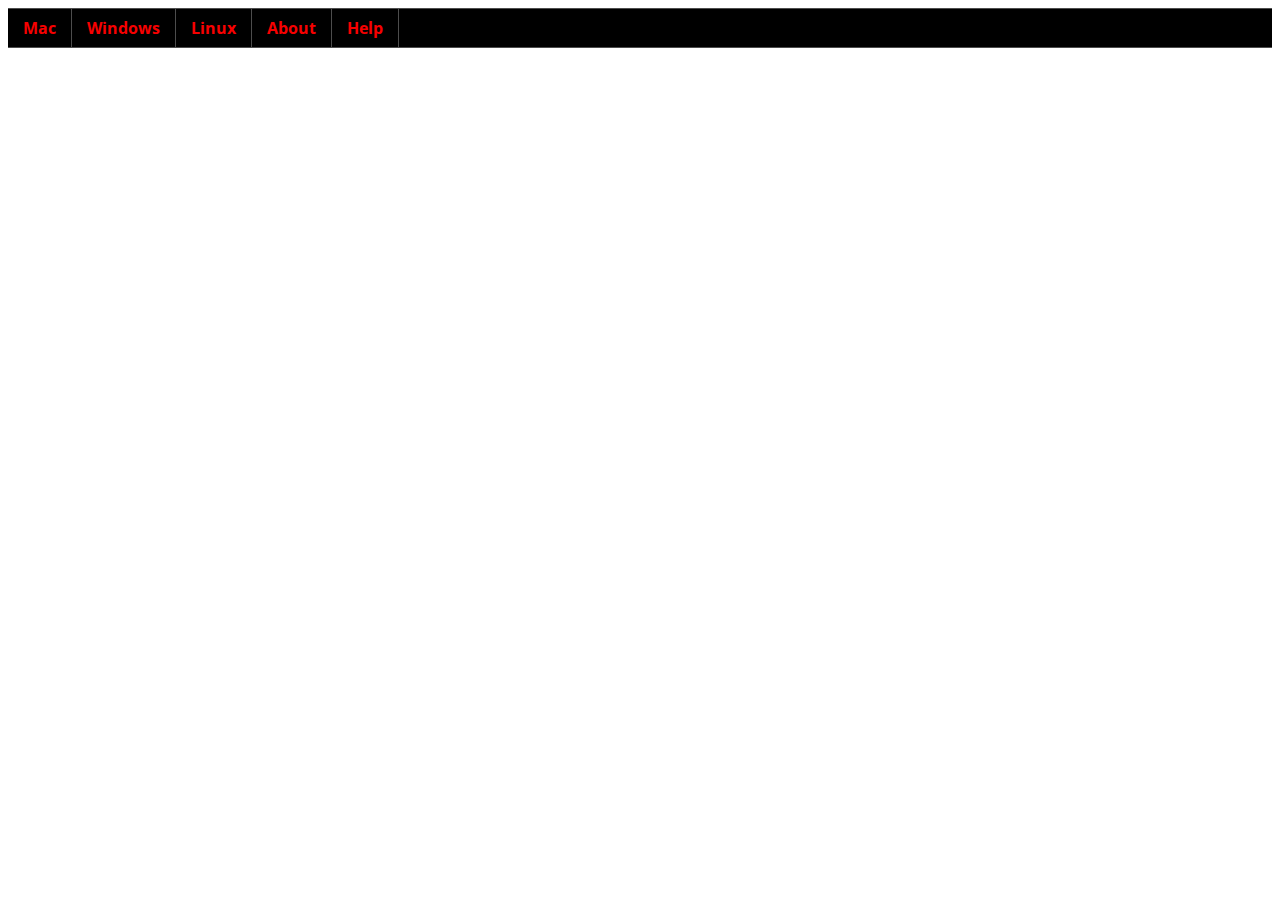
==== index.html @ 51cad926 "Moving to jQuery" ====
<html>
<head>
<link href='http://fonts.googleapis.com/css?family=Open+Sans' rel='stylesheet' type='text/css'>
<link href='/style.css' rel='stylesheet' type='text/css'>
<title>iTrollEDU</title>
</head>
<body>
<ul id="nav">
	<li><a href="#">Mac</a></li>
	<li><a href="#">Windows</a></li>
	<li><a href="#">Linux</a></li>
	<li><a href="#">About</a></li>
	<li><a href="#">Help</a></li>
</ul>
    <div id="siteloader"></div>​
    <script src="http://code.jquery.com/jquery-1.7.2.min.js"></script>
    <script>
      $("#siteloader").html('<object data="http://itrolledu.github.io/main.html">');
    </script>
</body>
</html>
---- style.css ----
body{
  font-family: 'Open Sans', sans-serif;
  text-align:center;
}
span {
  font-size: 30px;
}
#nav {
	width: 100%;
	float: left;
	margin: 0 0 3em 0;
	padding: 0;
	list-style: none;
	background-color: #000000;
	border-bottom: 1px solid #4D4D4D; 
	border-top: 1px solid #4D4D4D;
	color: #ffffff;
}
#nav li {
	float: left;
}
#nav li a {
	display: block;
	padding: 8px 15px;
	text-decoration: none;
	font-weight: bold;
	color: #F70000;
	border-right: 1px solid #4D4D4D;
}
#nav li a:hover {
	color: #000;
	background-color: #F70000;
}
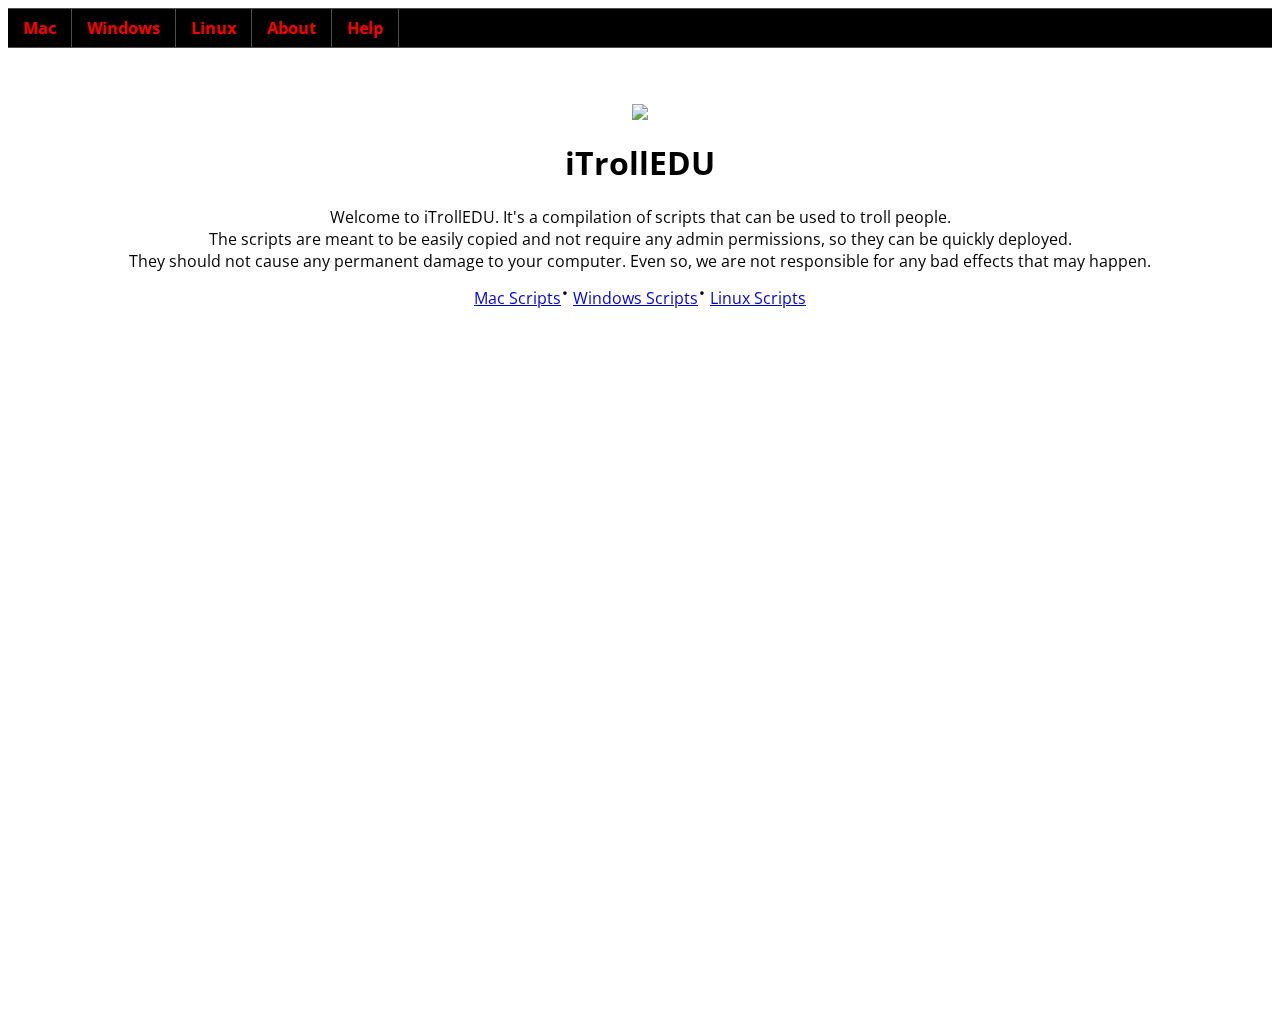
==== commit 6639d6cf: "Update index.html" ====
--- a/index.html
+++ b/index.html
@@ -15,7 +15,7 @@
     <div id="siteloader"></div>​
     <script src="http://code.jquery.com/jquery-1.7.2.min.js"></script>
     <script>
-      $("#siteloader").html('<object data="http://itrolledu.github.io/main.html">');
+      $("#siteloader").html('<object data="http://itrolledu.github.io/main.html" height="100%" width="100%">');
     </script>
 </body>
 </html>
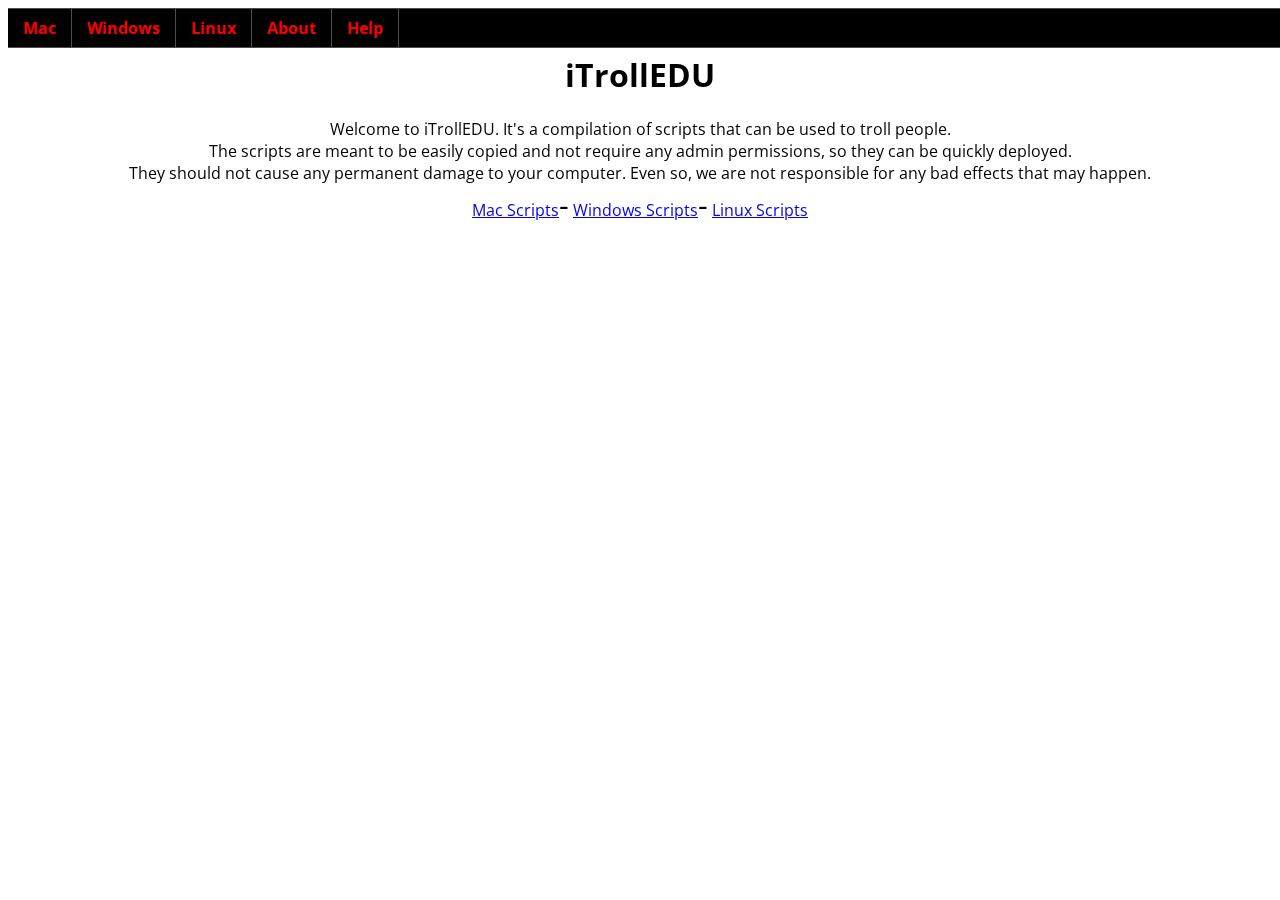
==== commit 7b160685: "Update index.html" ====
--- a/index.html
+++ b/index.html
@@ -6,16 +6,16 @@
 </head>
 <body>
 <ul id="nav">
-	<li><a href="#">Mac</a></li>
-	<li><a href="#">Windows</a></li>
-	<li><a href="#">Linux</a></li>
-	<li><a href="#">About</a></li>
-	<li><a href="#">Help</a></li>
+	<li><a href="#" id="mac">Mac</a></li>
+	<li><a href="#" id="win">Windows</a></li>
+	<li><a href="#" id="linux">Linux</a></li>
+	<li><a href="#" id="about">About</a></li>
+	<li><a href="#" id="help">Help</a></li>
 </ul>
-    <div id="siteloader"></div>​
+<div id="content"></div>
+    <div id="siteloader"></div>
     <script src="http://code.jquery.com/jquery-1.7.2.min.js"></script>
-    <script>
-      $("#siteloader").html('<object data="http://itrolledu.github.io/main.html" height="100%" width="100%">');
-    </script>
+    <script src="main.js"></script>
+</div>
 </body>
 </html>
--- a/style.css
+++ b/style.css
@@ -15,6 +15,7 @@
 	border-bottom: 1px solid #4D4D4D; 
 	border-top: 1px solid #4D4D4D;
 	color: #ffffff;
+	position:fixed;
 }
 #nav li {
 	float: left;
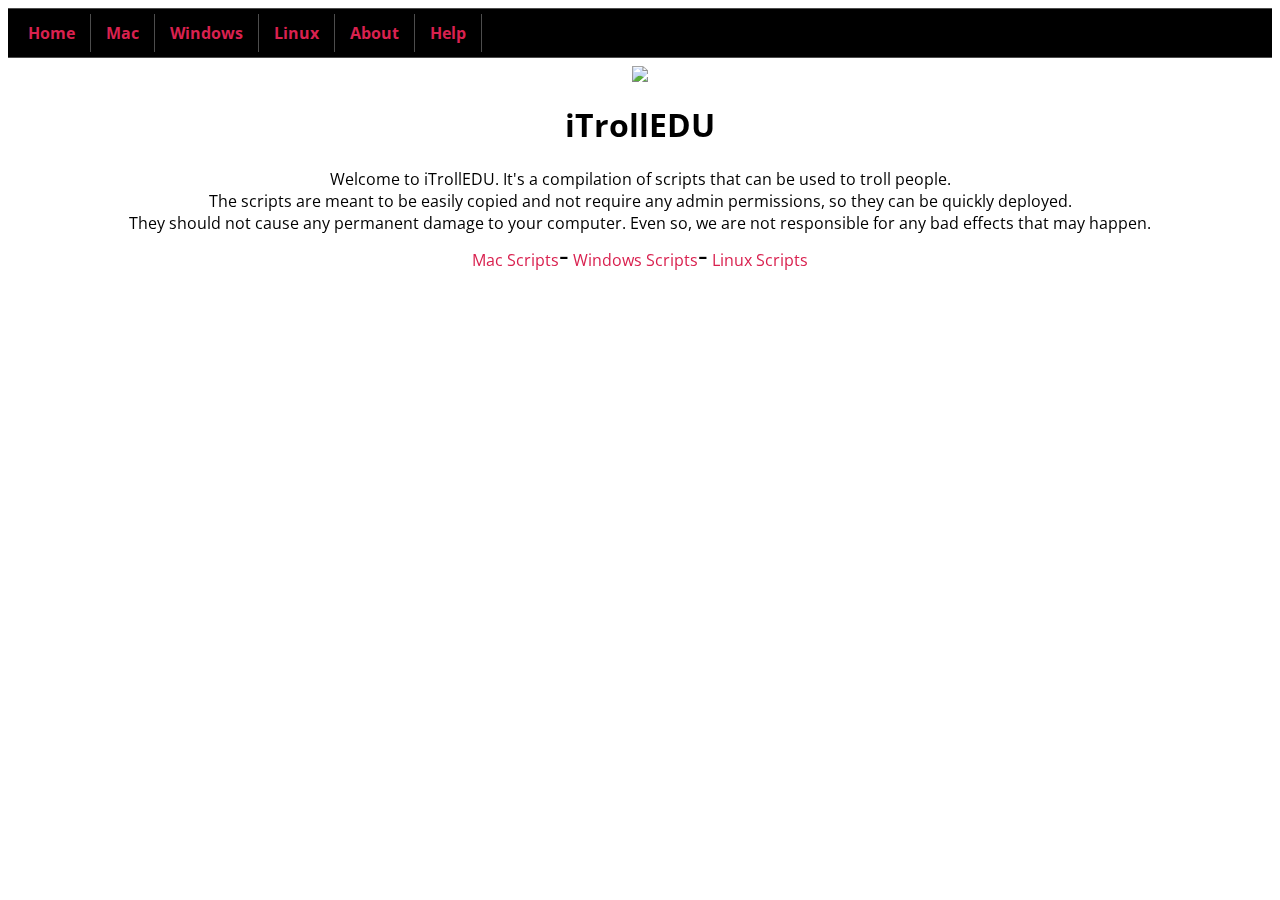
==== commit 3ff9adcc: "Update index.html" ====
--- a/index.html
+++ b/index.html
@@ -6,13 +6,14 @@
 </head>
 <body>
 <ul id="nav">
+	<li><a href="#" id="home">Home</a></li>
 	<li><a href="#" id="mac">Mac</a></li>
 	<li><a href="#" id="win">Windows</a></li>
 	<li><a href="#" id="linux">Linux</a></li>
 	<li><a href="#" id="about">About</a></li>
 	<li><a href="#" id="help">Help</a></li>
 </ul>
-<div id="content"></div>
+<div id="content">
     <div id="siteloader"></div>
     <script src="http://code.jquery.com/jquery-1.7.2.min.js"></script>
     <script src="main.js"></script>
--- a/style.css
+++ b/style.css
@@ -5,11 +5,23 @@
 span {
   font-size: 30px;
 }
+a {
+	color: #D9214F;
+	text-decoration: none;
+    	-webkit-transition: all 1s ease-in-out;
+    	-moz-transition: all 1s ease-in-out;
+    	-o-transition: all 1s ease-in-out;
+    	transition: all 1s ease-in-out;
+}
+a:hover {
+	color: FF0000;
+	text-decoration: underline;
+}
 #nav {
-	width: 100%;
+	width: 98%;
 	float: left;
-	margin: 0 0 3em 0;
-	padding: 0;
+	margin: 0 3em 0 0;
+	padding: 5px;
 	list-style: none;
 	background-color: #000000;
 	border-bottom: 1px solid #4D4D4D; 
@@ -25,10 +37,42 @@
 	padding: 8px 15px;
 	text-decoration: none;
 	font-weight: bold;
-	color: #F70000;
+	color: #D9214F;
 	border-right: 1px solid #4D4D4D;
+	-webkit-transition: background 5s;
+       -moz-transition: background 5s;
+        -ms-transition: background 5s;
+        -o-transition: background 5s;
+        transition: background 5s;
+        -webkit-transition: 5s;
+       -moz-transition: 5s;
+        -ms-transition: 5s;
+        -o-transition: 5s;
+        transition: 5s;
 }
 #nav li a:hover {
 	color: #000;
-	background-color: #F70000;
+	background-color: #D9214F;
+	-webkit-transition: background 1s;
+       -moz-transition: background 1s;
+        -ms-transition: background 1s;
+        -o-transition: background 1s;
+        transition: background 1s;
+	-webkit-transition: 1s;
+       -moz-transition: 1s;
+        -ms-transition: 1s;
+        -o-transition: 1s;
+        transition: 1s;
 }
+#content {
+	padding-top: 50px;
+}
+code {
+	font-family:"DejaVu Sans Mono",Monaco,Consolas,"Courier New",monospace;
+	padding:2px 4px;
+	font-size:90%;
+	color:#D9214F;
+	background-color:#f9f2f4;
+	border-radius:4px;
+	display: block;
+}
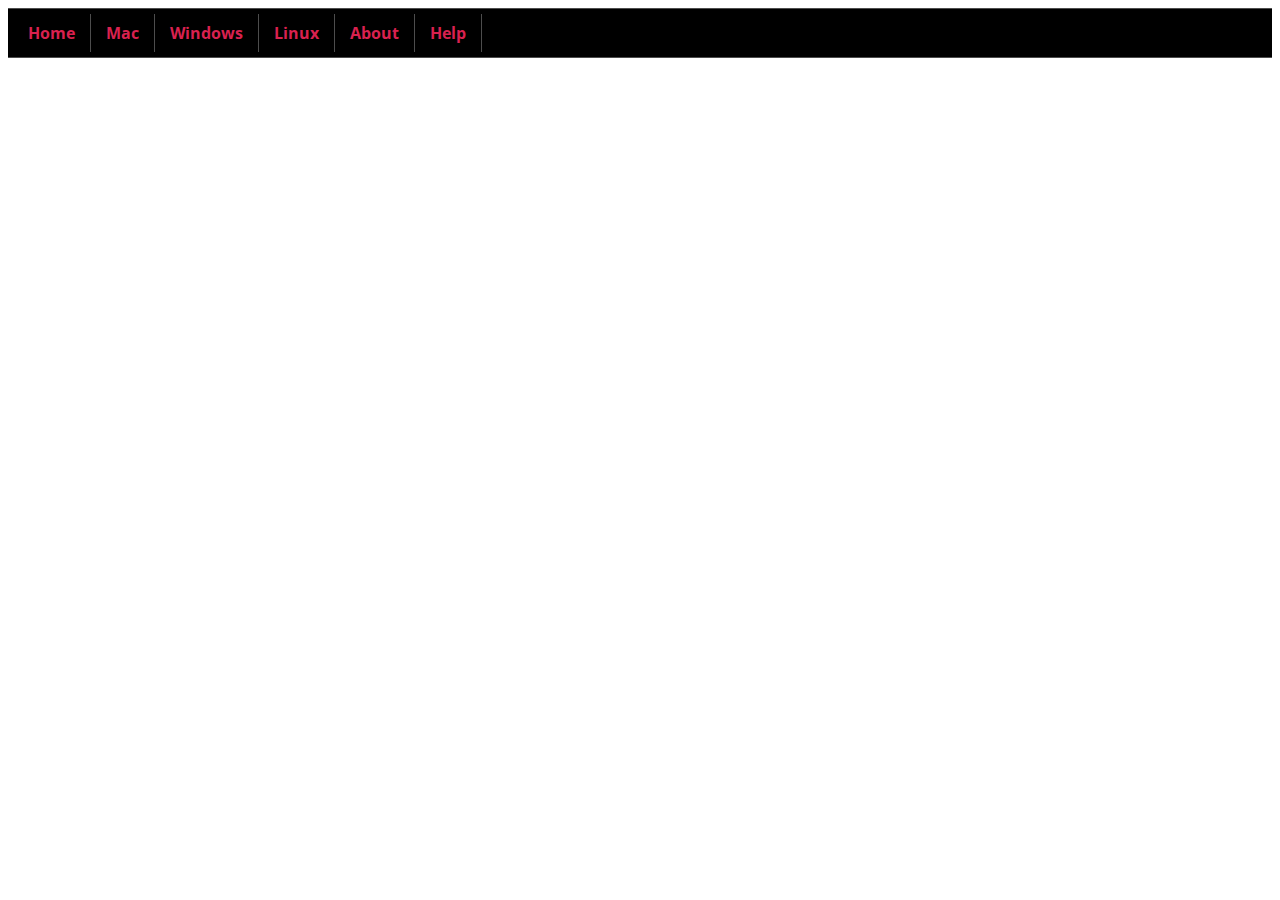
==== commit f463cbb9: "Update index.html" ====
--- a/index.html
+++ b/index.html
@@ -6,7 +6,7 @@
 </head>
 <body>
 <ul id="nav">
-	<li><a href="#" id="home">Home</a></li>
+	<li><a href="#" id="home" onclick='function(){$.ajax({url:"main.html",success:function(result){$("#siteloader").html(result);}});}'>Home</a></li>
 	<li><a href="#" id="mac">Mac</a></li>
 	<li><a href="#" id="win">Windows</a></li>
 	<li><a href="#" id="linux">Linux</a></li>
--- a/style.css
+++ b/style.css
@@ -76,3 +76,6 @@
 	border-radius:4px;
 	display: block;
 }
+li {
+    list-style-type: none;
+}
